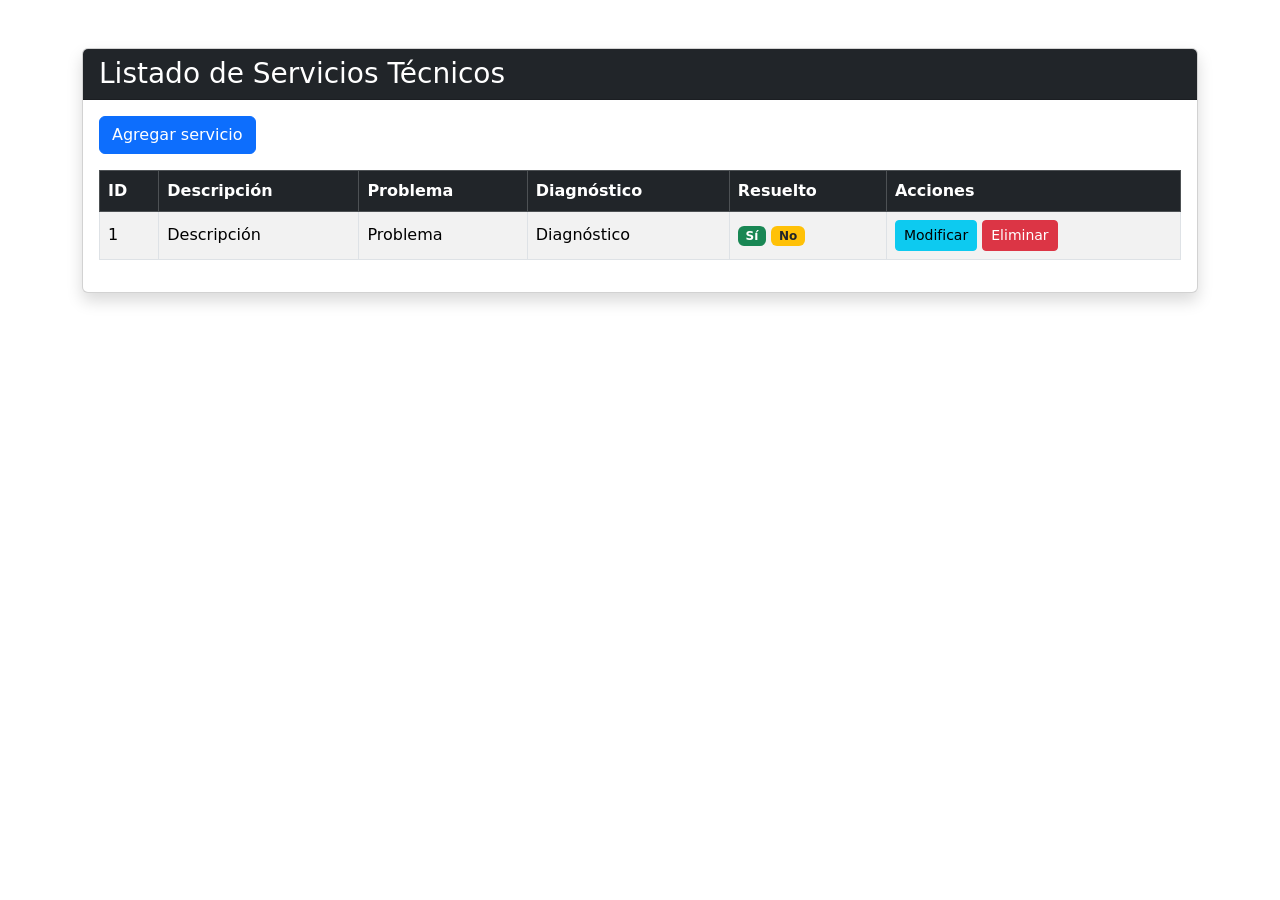
==== src/main/resources/templates/index.html @ 4774cd22 "controlador, servicio y .html terminado" ====
<!DOCTYPE html>
<html xmlns:th="http://www.thymeleaf.org" lang="es">
<head>
    <meta charset="UTF-8">
    <title>Listado de Servicios Técnicos</title>

    <link href="https://cdn.jsdelivr.net/npm/bootstrap@5.3.3/dist/css/bootstrap.min.css" rel="stylesheet">
    <link rel="stylesheet" th:href="@{/estilos.css}">
</head>
<body>

<div class="container mt-5">

    <div class="card shadow">
        <div class="card-header bg-dark text-white">
            <h1 class="h3 mb-0">Listado de Servicios Técnicos</h1>
        </div>

        <div class="card-body">

            <div class="mb-3">
                <a th:href="@{/servicios/nuevo}" class="btn btn-primary">
                    Agregar servicio
                </a>
            </div>

            <table class="table table-striped table-bordered align-middle">
                <thead class="table-dark">
                    <tr>
                        <th>ID</th>
                        <th>Descripción</th>
                        <th>Problema</th>
                        <th>Diagnóstico</th>
                        <th>Resuelto</th>
                        <th>Acciones</th>
                    </tr>
                </thead>

                <tbody>
                    <tr th:each="servicio : ${servicios}">
                        <td th:text="${servicio.id}">1</td>
                        <td th:text="${servicio.descripcion}">Descripción</td>
                        <td th:text="${servicio.problema}">Problema</td>
                        <td th:text="${servicio.diagnostico}">Diagnóstico</td>
                        <td>
                            <span th:if="${servicio.resuelto}" class="badge bg-success">Sí</span>
                            <span th:unless="${servicio.resuelto}" class="badge bg-warning text-dark">No</span>
                        </td>
                        <td>
                            <a th:href="@{/servicios/editar/{id}(id=${servicio.id})}" class="btn btn-info btn-sm">
                                Modificar
                            </a>

                            <a th:href="@{/servicios/{id}(id=${servicio.id})}"
                               class="btn btn-danger btn-sm"
                               onclick="return confirmarEliminacion()">
                                Eliminar
                            </a>
                        </td>
                    </tr>
                </tbody>
            </table>

        </div>
    </div>

</div>

<script th:src="@{/funciones.js}"></script>
</body>
</html>
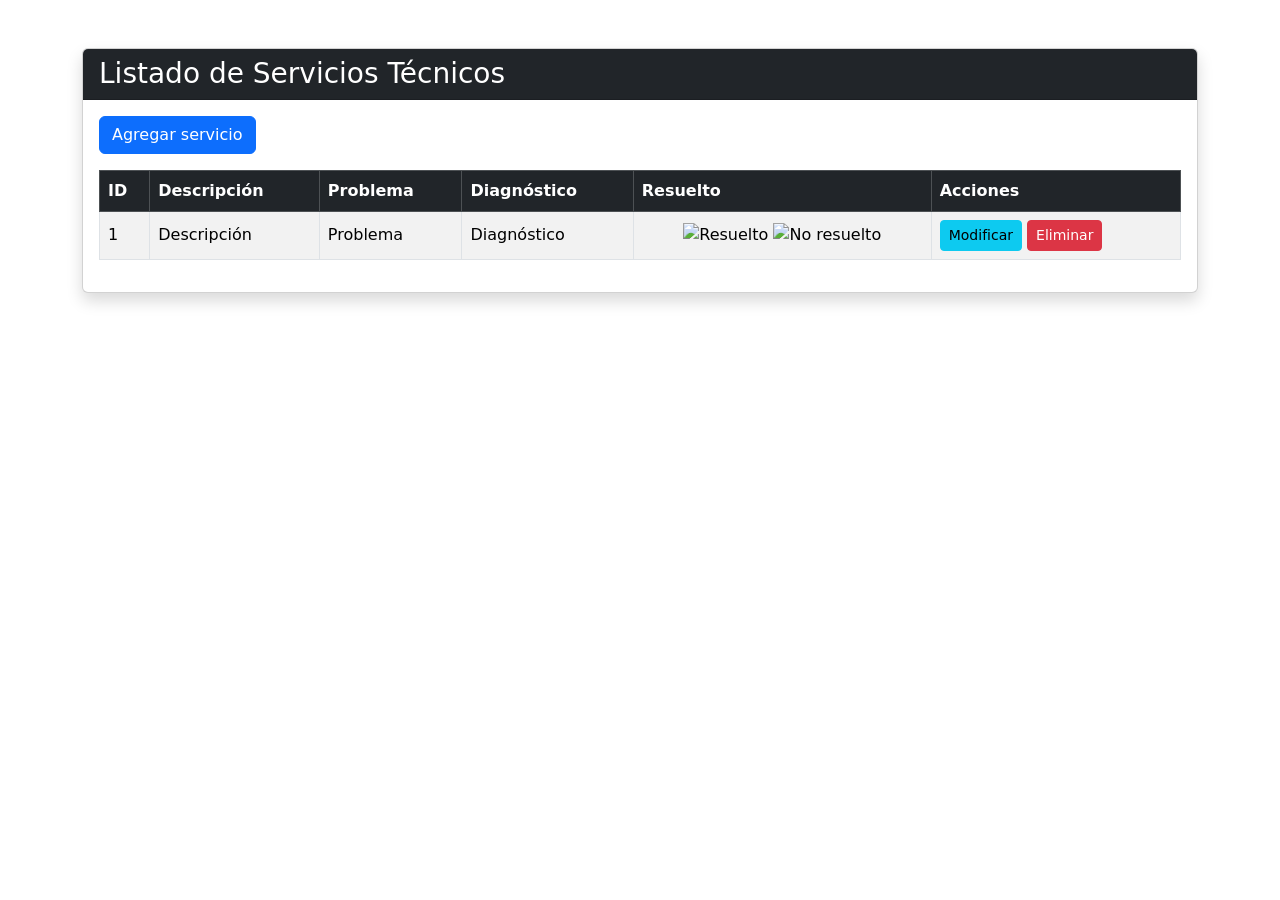
==== commit 6da44336: "a" ====
--- a/src/main/resources/templates/index.html
+++ b/src/main/resources/templates/index.html
@@ -42,10 +42,19 @@
                         <td th:text="${servicio.descripcion}">Descripción</td>
                         <td th:text="${servicio.problema}">Problema</td>
                         <td th:text="${servicio.diagnostico}">Diagnóstico</td>
-                        <td>
-                            <span th:if="${servicio.resuelto}" class="badge bg-success">Sí</span>
-                            <span th:unless="${servicio.resuelto}" class="badge bg-warning text-dark">No</span>
+
+                        <td class="text-center">
+                            <img th:if="${servicio.resuelto}"
+                                 th:src="@{/imagenes/resuelto.png}"
+                                 alt="Resuelto"
+                                 width="40">
+
+                            <img th:unless="${servicio.resuelto}"
+                                 th:src="@{/imagenes/no-resuelto.png}"
+                                 alt="No resuelto"
+                                 width="40">
                         </td>
+
                         <td>
                             <a th:href="@{/servicios/editar/{id}(id=${servicio.id})}" class="btn btn-info btn-sm">
                                 Modificar
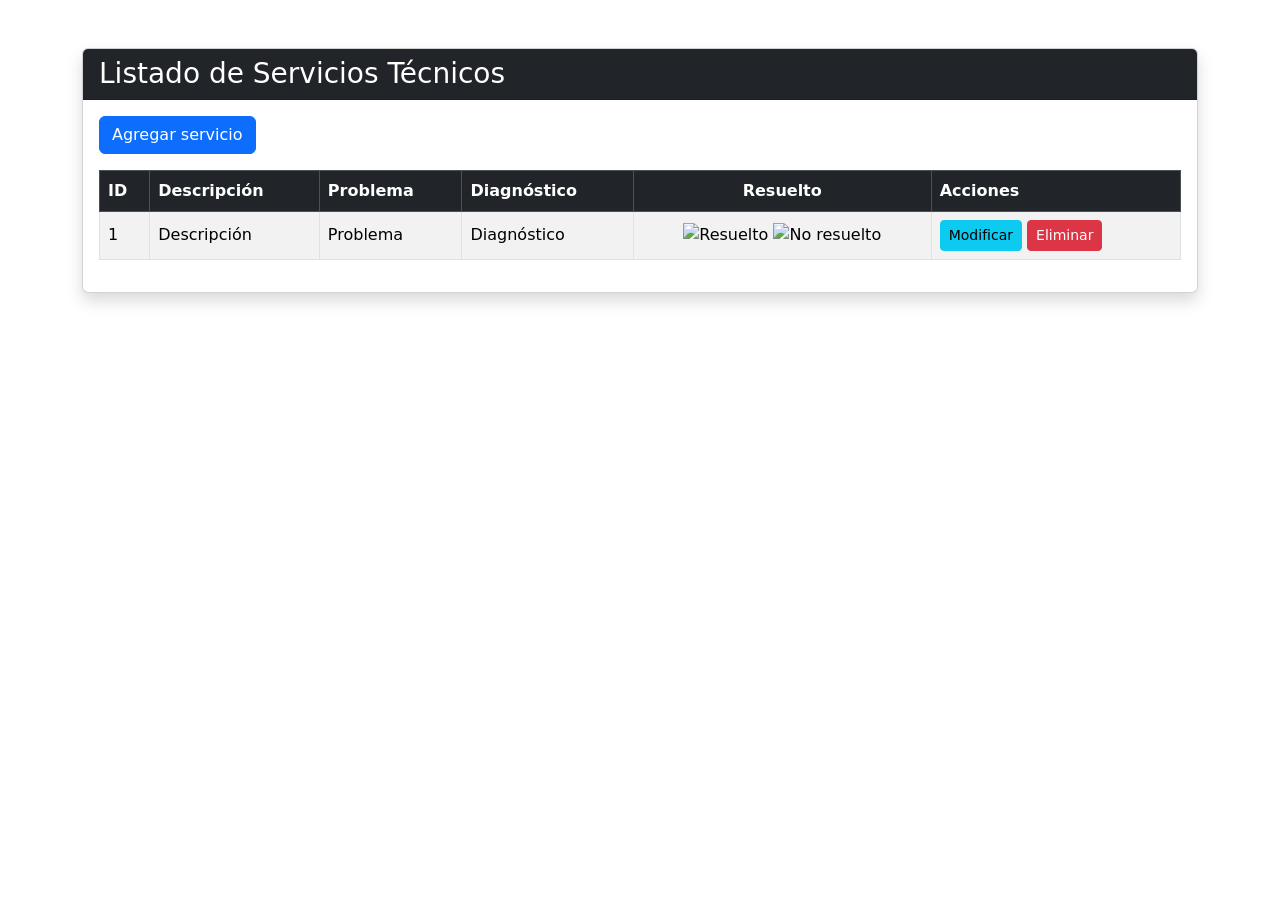
==== commit f5756fdc: "ultima version con imagenes" ====
--- a/src/main/resources/templates/index.html
+++ b/src/main/resources/templates/index.html
@@ -5,7 +5,7 @@
     <title>Listado de Servicios Técnicos</title>
 
     <link href="https://cdn.jsdelivr.net/npm/bootstrap@5.3.3/dist/css/bootstrap.min.css" rel="stylesheet">
-    <link rel="stylesheet" th:href="@{/estilos.css}">
+    <link rel="stylesheet" href="/estilos.css">
 </head>
 <body>
 
@@ -31,7 +31,7 @@
                         <th>Descripción</th>
                         <th>Problema</th>
                         <th>Diagnóstico</th>
-                        <th>Resuelto</th>
+                        <th class="text-center">Resuelto</th>
                         <th>Acciones</th>
                     </tr>
                 </thead>
@@ -45,12 +45,12 @@
 
                         <td class="text-center">
                             <img th:if="${servicio.resuelto}"
-                                 th:src="@{/imagenes/resuelto.png}"
+                                 src="/imagenes/resuelto.png"
                                  alt="Resuelto"
                                  width="40">
 
                             <img th:unless="${servicio.resuelto}"
-                                 th:src="@{/imagenes/no-resuelto.png}"
+                                 src="/imagenes/no-resuelto.png"
                                  alt="No resuelto"
                                  width="40">
                         </td>
@@ -75,6 +75,6 @@
 
 </div>
 
-<script th:src="@{/funciones.js}"></script>
+<script src="/funciones.js"></script>
 </body>
 </html>
